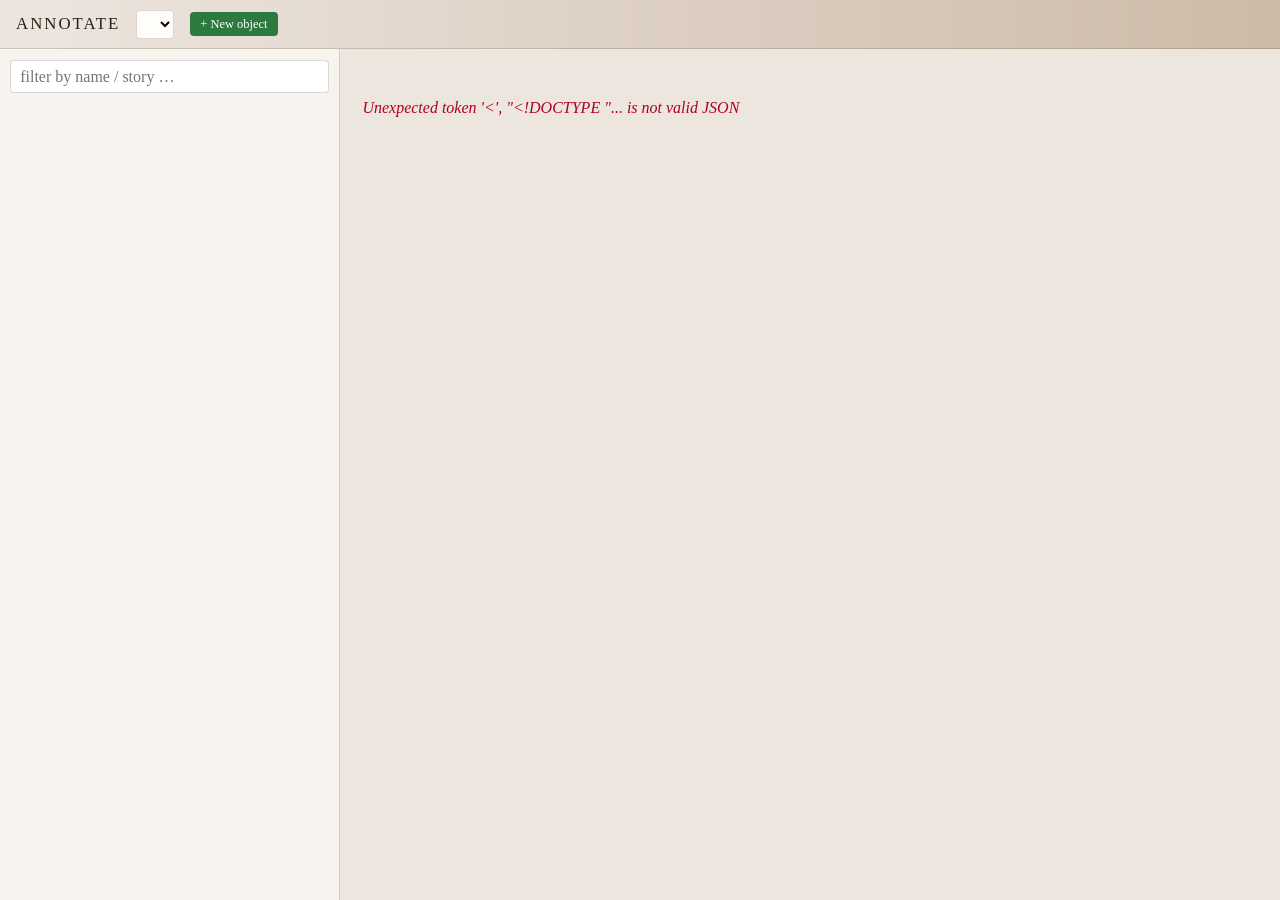
==== pipeline/annotate-ui/index.html @ 1e17a708 "Initial commit" ====
<!DOCTYPE html>
<html lang="en">
<head>
<meta charset="UTF-8">
<meta name="viewport" content="width=device-width, initial-scale=1.0">
<title>Annotate — litmap</title>
<style>
  :root { --ink:#2a2018; --soft:#5a4535; --rule:rgba(60,40,20,.18); --paper:#ede6df; --panel:#f7f3ee; }
  * { box-sizing:border-box; }
  html,body { margin:0; height:100%; font-family:Georgia,serif; color:var(--ink); background:var(--paper); }
  #app { display:grid; grid-template-columns:340px 1fr; grid-template-rows:auto 1fr; height:100vh; }
  header { grid-column:1/3; display:flex; align-items:center; gap:1em; padding:.6em 1em;
           background:linear-gradient(to right,#ede6df,#cdbba8); border-bottom:1px solid var(--rule); }
  header h1 { font-size:1.05rem; font-weight:300; letter-spacing:.12em; text-transform:uppercase; margin:0; }
  header .meta { font-size:.72rem; color:var(--soft); font-style:italic; }
  select,input,textarea,button { font:inherit; }
  select { padding:.25em .5em; border:1px solid var(--rule); border-radius:4px; background:#fffdfa; }
  #sidebar { border-right:1px solid var(--rule); background:var(--panel); overflow-y:auto; padding:.4em 0; }
  #search { width:calc(100% - 1.2em); margin:.3em .6em .5em; padding:.4em .6em; border:1px solid var(--rule); border-radius:4px; }
  .grp { font-size:.66rem; text-transform:uppercase; letter-spacing:.06em; color:#9a8a7a; padding:.5em 1em .2em; }
  .row { display:flex; align-items:center; gap:.5em; padding:.32em 1em; cursor:pointer; font-size:.85rem; line-height:1.2; }
  .row:hover { background:rgba(0,0,0,.05); }
  .row.sel { background:rgba(181,101,29,.16); }
  .row .nm { flex:1 1 auto; }
  .row .rt { font-size:.6rem; text-transform:uppercase; color:#9a8a7a; }
  .dot { width:7px; height:7px; border-radius:50%; flex:0 0 auto; background:transparent; }
  .dot.on { background:#b5651d; }
  .own { font-size:.55rem; color:#a05a1a; border:1px solid #d8b08a; border-radius:3px; padding:0 .25em; }
  #panel { overflow-y:auto; padding:1.1em 1.4em; }
  #panel .empty { color:var(--soft); font-style:italic; margin-top:2em; }
  .ctx { background:var(--panel); border:1px solid var(--rule); border-radius:6px; padding:.7em .9em; margin-bottom:1em; }
  .ctx h2 { margin:0 0 .15em; font-size:1.05rem; font-weight:600; }
  .ctx .sub { font-size:.7rem; text-transform:uppercase; letter-spacing:.04em; color:var(--soft); }
  .ctx dl { margin:.5em 0 0; font-size:.8rem; }
  .ctx dt { font-size:.62rem; text-transform:uppercase; letter-spacing:.04em; color:#9a8a7a; margin-top:.5em; }
  .ctx dd { margin:.1em 0 0; color:var(--soft); }
  form label { display:block; font-size:.66rem; text-transform:uppercase; letter-spacing:.05em; color:#9a8a7a; margin:.8em 0 .15em; }
  form input, form textarea { width:100%; padding:.45em .6em; border:1px solid var(--rule); border-radius:4px; background:#fffdfa; }
  form textarea { min-height:3.5em; resize:vertical; }
  .hint { font-size:.66rem; color:#9a8a7a; font-style:italic; margin-top:.2em; }
  .actions { margin-top:1.2em; display:flex; gap:.6em; align-items:center; }
  button.save { background:#b5651d; color:#fff; border:none; border-radius:4px; padding:.5em 1.2em; cursor:pointer; letter-spacing:.03em; }
  button.save:hover { background:#9a5418; }
  button.clear { background:none; border:1px solid var(--rule); border-radius:4px; padding:.5em .9em; cursor:pointer; color:var(--soft); }
  #status { font-size:.74rem; color:var(--soft); }
  #status.err { color:#b00020; }
  #confighint { margin-top:1em; font-size:.72rem; background:#fff6e9; border:1px solid #e3c79a; border-radius:5px; padding:.5em .7em; color:#7a5a1a; }
  .prov { margin-top:1.4em; font-size:.66rem; color:#9a8a7a; font-style:italic; border-top:1px solid var(--rule); padding-top:.6em; }
  .newbtn { background:#2c7a3f; color:#fff; border:none; border-radius:4px; padding:.35em .8em; cursor:pointer; font-size:.78rem; }
  .newbtn:hover { background:#246633; }
  .fieldrow { margin:.55em 0; }
  .fieldrow label { display:flex; align-items:center; gap:.5em; }
  .fieldrow .ov { font-size:.55rem; color:#fff; background:#b5651d; border-radius:3px; padding:0 .35em; text-transform:uppercase; letter-spacing:.04em; }
  .fieldrow .revert { font-size:.62rem; color:#a05a1a; cursor:pointer; text-decoration:underline; margin-left:auto; }
  .fieldrow input:disabled, .fieldrow textarea:disabled, .fieldrow select:disabled { background:#f3efe9; color:#5a4535; cursor:default; }
  .fieldrow.overridden input, .fieldrow.overridden textarea, .fieldrow.overridden select { border-color:#b5651d; }
  .editbar { position:sticky; top:0; background:var(--paper); padding:.5em 0; display:flex; gap:.6em; align-items:center; border-bottom:1px solid var(--rule); margin-bottom:.6em; z-index:2; }
  button.edit { background:none; border:1px solid var(--rule); border-radius:4px; padding:.4em 1em; cursor:pointer; color:var(--soft); }
  .group-hint { font-size:.66rem; color:#9a8a7a; }
  fieldset { border:1px solid var(--rule); border-radius:5px; margin:.6em 0; padding:.5em .8em; }
  fieldset legend { font-size:.64rem; text-transform:uppercase; letter-spacing:.05em; color:#9a8a7a; padding:0 .4em; }
</style>
</head>
<body>
<div id="app">
  <header>
    <h1>Annotate</h1>
    <select id="workSel"></select>
    <button id="newBtn" class="newbtn">+ New object</button>
    <span class="meta" id="meta"></span>
  </header>
  <nav id="sidebar">
    <input id="search" type="search" placeholder="filter by name / story …">
    <div id="list"></div>
  </nav>
  <section id="panel"><p class="empty">Pick a work, then a feature to annotate.</p></section>
</div>
<script src="app.js"></script>
</body>
</html>
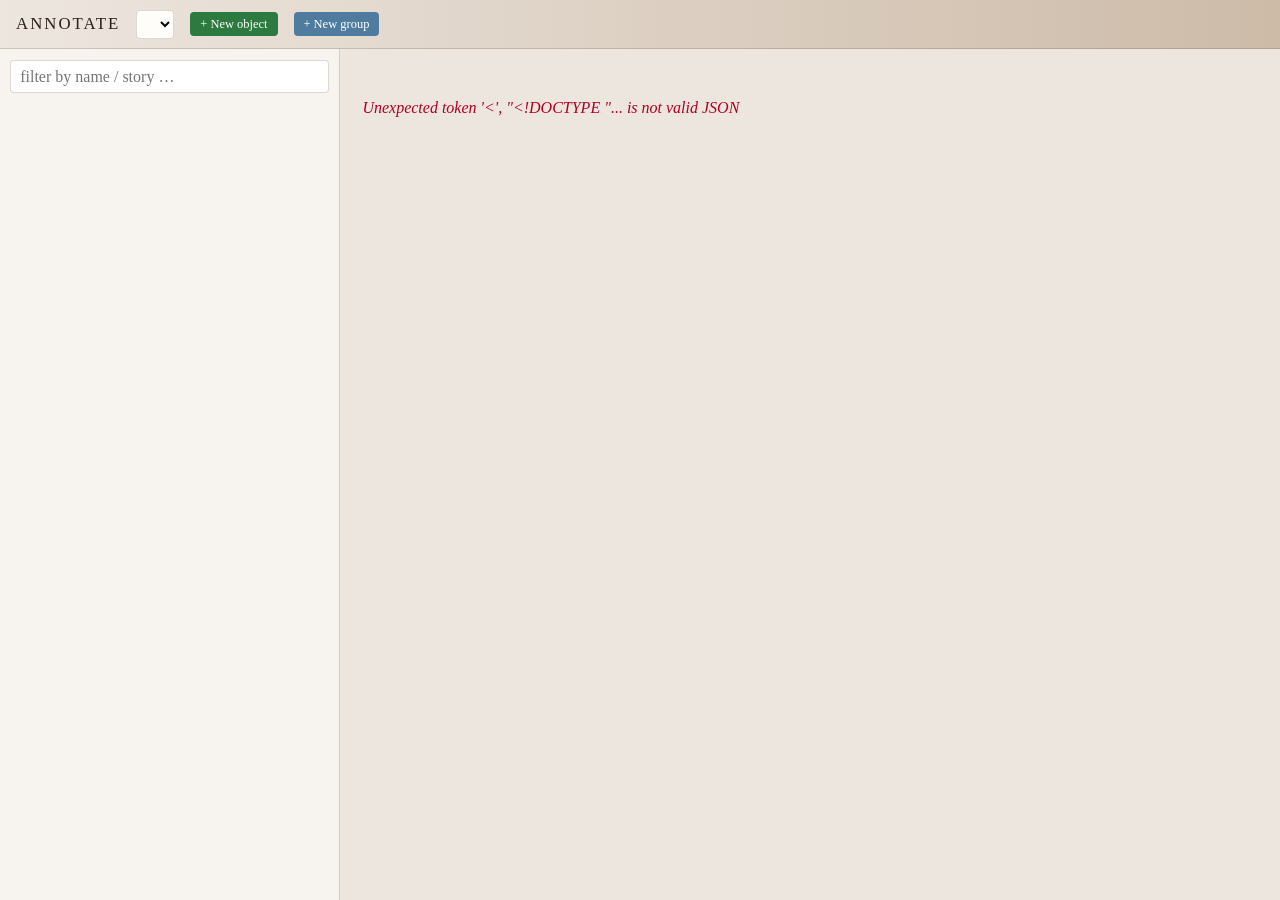
==== commit 6e52367f: "Group adding enabled" ====
--- a/pipeline/annotate-ui/index.html
+++ b/pipeline/annotate-ui/index.html
@@ -17,7 +17,17 @@
   select { padding:.25em .5em; border:1px solid var(--rule); border-radius:4px; background:#fffdfa; }
   #sidebar { border-right:1px solid var(--rule); background:var(--panel); overflow-y:auto; padding:.4em 0; }
   #search { width:calc(100% - 1.2em); margin:.3em .6em .5em; padding:.4em .6em; border:1px solid var(--rule); border-radius:4px; }
-  .grp { font-size:.66rem; text-transform:uppercase; letter-spacing:.06em; color:#9a8a7a; padding:.5em 1em .2em; }
+  .grp { display:flex; align-items:center; font-size:.66rem; text-transform:uppercase; letter-spacing:.06em; color:#9a8a7a; padding:.5em 1em .2em; }
+  .grp-nm { flex:1 1 auto; }
+  .grp-edit { cursor:pointer; padding:0 .4em; color:#9a8a7a; font-size:.8rem; }
+  .grp-edit:hover { color:#b5651d; }
+  .row .ord { display:flex; gap:1px; margin-left:auto; opacity:0; }
+  .row:hover .ord { opacity:1; }
+  .mv { border:1px solid var(--rule); background:#fffdfa; border-radius:3px; cursor:pointer; font-size:.58rem; line-height:1; padding:1px 3px; color:var(--soft); }
+  .mv:disabled { opacity:.3; cursor:default; }
+  .grp-ord { display:flex; gap:1px; opacity:0; }
+  .grp:hover .grp-ord { opacity:1; }
+  .gmv { border:1px solid var(--rule); background:#fffdfa; border-radius:3px; cursor:pointer; font-size:.58rem; line-height:1; padding:1px 3px; color:var(--soft); }
   .row { display:flex; align-items:center; gap:.5em; padding:.32em 1em; cursor:pointer; font-size:.85rem; line-height:1.2; }
   .row:hover { background:rgba(0,0,0,.05); }
   .row.sel { background:rgba(181,101,29,.16); }
@@ -56,6 +66,9 @@
   .fieldrow.overridden input, .fieldrow.overridden textarea, .fieldrow.overridden select { border-color:#b5651d; }
   .editbar { position:sticky; top:0; background:var(--paper); padding:.5em 0; display:flex; gap:.6em; align-items:center; border-bottom:1px solid var(--rule); margin-bottom:.6em; z-index:2; }
   button.edit { background:none; border:1px solid var(--rule); border-radius:4px; padding:.4em 1em; cursor:pointer; color:var(--soft); }
+  button.del { background:#fff; border:1px solid #d99; border-radius:4px; padding:.4em .9em; cursor:pointer; color:#b00020; }
+  button.del:hover { background:#fdecec; }
+  .delconfirm { font-size:.78rem; color:#b00020; }
   .group-hint { font-size:.66rem; color:#9a8a7a; }
   fieldset { border:1px solid var(--rule); border-radius:5px; margin:.6em 0; padding:.5em .8em; }
   fieldset legend { font-size:.64rem; text-transform:uppercase; letter-spacing:.05em; color:#9a8a7a; padding:0 .4em; }
@@ -67,6 +80,7 @@
     <h1>Annotate</h1>
     <select id="workSel"></select>
     <button id="newBtn" class="newbtn">+ New object</button>
+    <button id="newGroupBtn" class="newbtn" style="background:#4f7c9e">+ New group</button>
     <span class="meta" id="meta"></span>
   </header>
   <nav id="sidebar">
